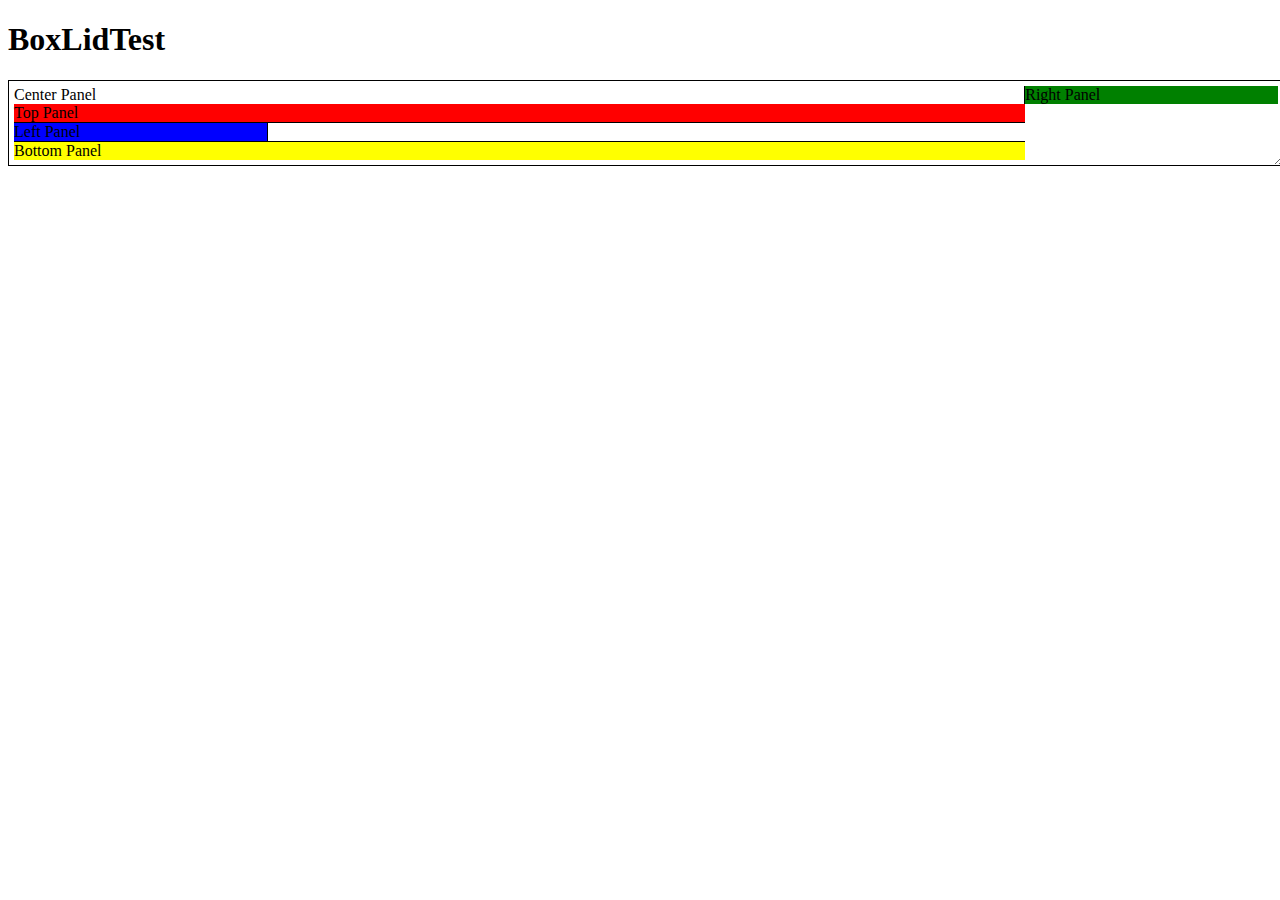
==== BoxLidTest.html @ 9c1669ab "added box lid test files" ====
<!DOCTYPE html>

<html>
  <head>
    <meta charset="utf-8">
    <title>BoxLidTest</title>
    <link rel="stylesheet" href="boxlid.css">
  </head>
  <body>
    <h1>BoxLidTest</h1>
    
    <div class="boxlid-wrapper" style="width:100%; height:100%">
			<div class="boxlid-right-panel">
				Right Panel
			</div>
			<div class="boxlid-top-panel">
				Top Panel
			</div>
			<div id="settings" class="boxlid-left-panel">
				Left Panel
			</div>
			<div id="centralui" class="boxlid-center">
				Center Panel
			</div>
			<div id="gallery" class="boxlid-bottom-panel">
				Bottom Panel
			</div>
		</div>

    <script type="application/dart" src="dart/BoxLidTest.dart"></script>
    <script src="http://dart.googlecode.com/svn/branches/bleeding_edge/dart/client/dart.js"></script>
  </body>
</html>
---- boxlid.css ----
.boxlid-wrapper
	{
		width:600px;
		height:600px;
		resize:both;
		overflow:hidden;
		border:1px solid black;
		padding:5px;
	}
.boxlid-panel
	{
		position:relative;
	}
.boxlid-handle
	{
		background-color:white;
		/*background-color:transparent;*/
		opacity:0.5;
		position:absolute;
	}
.boxlid-hor-handle
	{
		height:10px;
		width:100%;
	}
.boxlid-vert-handle
	{
		height:100%;
		width:10px;
	}
/* to take up the space above the top handle */
.boxlid-top-content
	{
		height:95%;
	}
.boxlid-top-panel
	{
		display:inline-block;
		background-color:red;
		width:80%;
		height:20%;
		float:left;
		border-bottom:1px solid black;
	}
.boxlid-top-handle
	{
		bottom:0%;
	}
.boxlid-right-panel
	{
		display:inline-block;
		background-color:green;
		width:20%;
		height:80%;
		float:right;
		border-left:1px solid black;
	}
.boxlid-right-handle
	{
		left:0%;
	}
.boxlid-left-panel
	{
		display:inline-block;
		background-color:blue;
		width:20%;
		height:80%;
		float:left;
		border-right:1px solid black;
	}
.boxlid-left-handle
	{
		right:0%;
	}
.boxlid-bottom-panel
	{
		display:inline-block;
		background-color:yellow;
		width:80%;
		height:20%;
		border-top:1px solid black;
	}
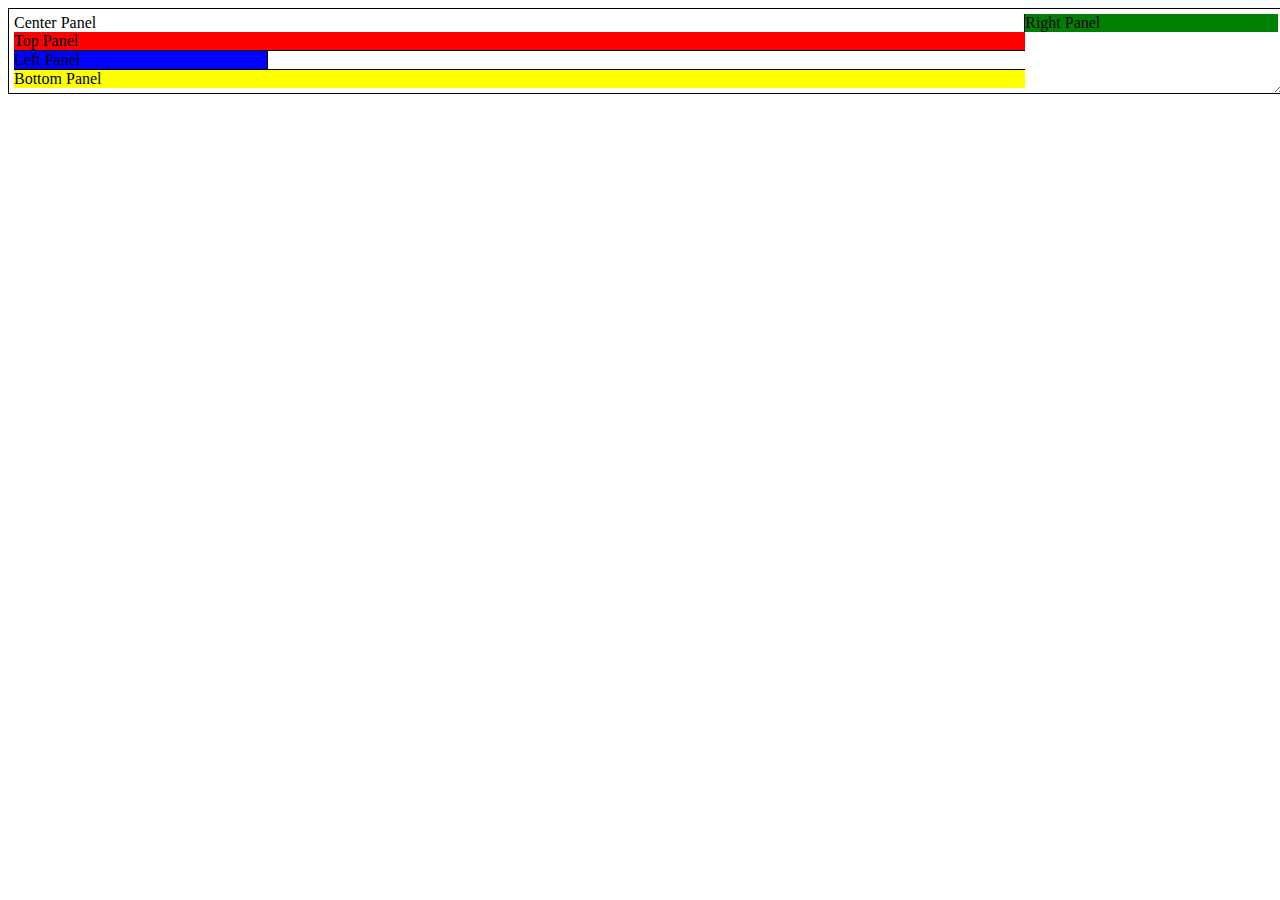
==== commit 210cc02a: "mostly fixes to getting widths and heights" ====
--- a/BoxLidTest.html
+++ b/BoxLidTest.html
@@ -7,7 +7,6 @@
     <link rel="stylesheet" href="boxlid.css">
   </head>
   <body>
-    <h1>BoxLidTest</h1>
     
     <div class="boxlid-wrapper" style="width:100%; height:100%">
 			<div class="boxlid-right-panel">
